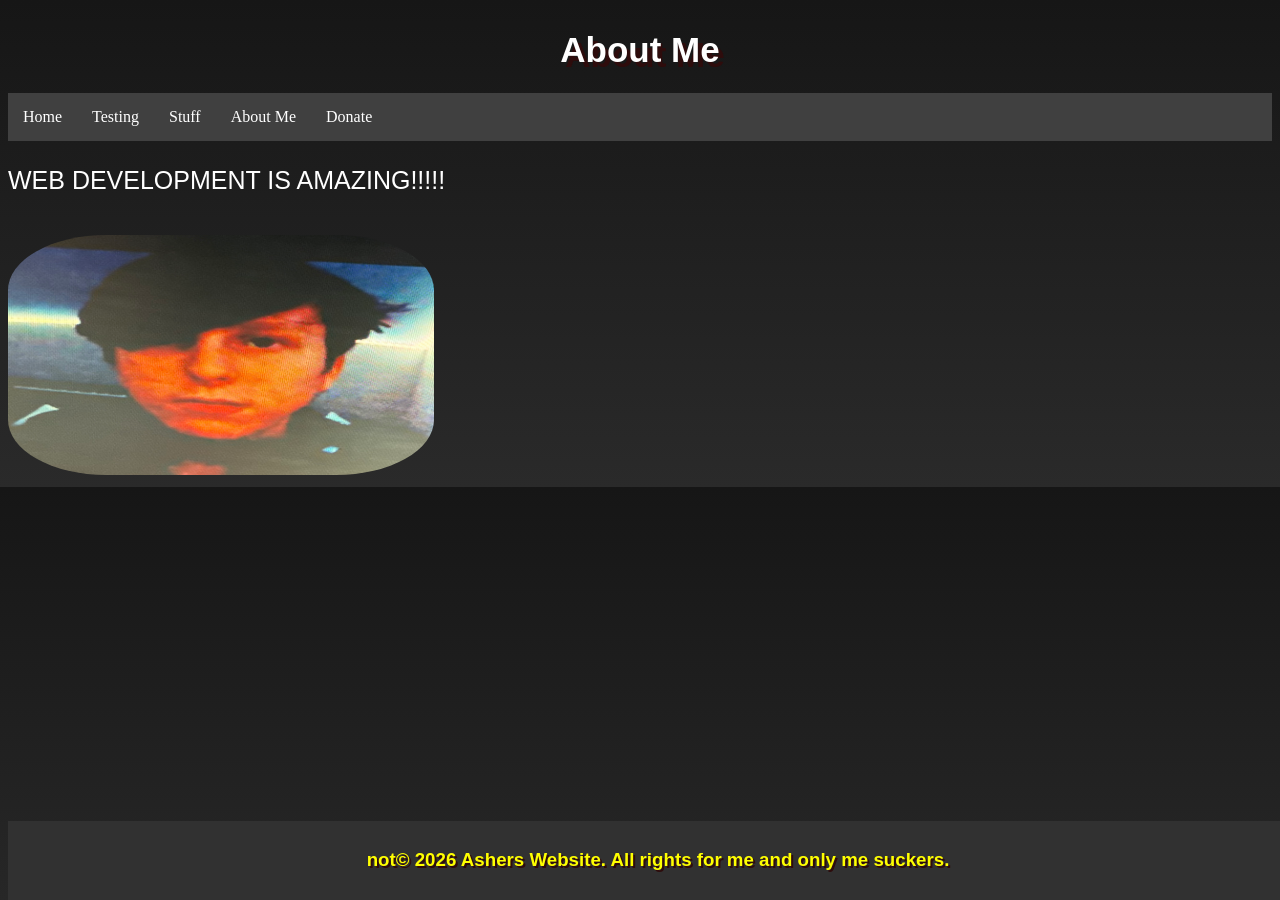
==== about.html @ 02c21e3c "uploading the website im dum and did it wrong the first time ;)" ====
<!DOCTYPE html>
<html lang="en">
  <head>
    <meta charset="UTF-8">
    <title>Spinning Chips</title>
    <link rel="stylesheet" href="css/style.css">
    <link rel="icon" href="images/favicon.ico">
  </head>
  <body>

    <h1>About Me</h1>

<nav class="nav-bar">
    <ul>
        <li><a href="index.html">Home</a></li>
        <li><a href="testing.html">Testing</a></li>
        <li><a href="stuff.html">Stuff</a></li>
        <li><a href="about.html">About Me</a></li>
        <li><a href="?.html">Donate</a></li>
    </ul>
</nav>

    <p class="about">
        WEB DEVELOPMENT IS AMAZING!!!!!
    </p>

    <div>
      <img src="images/asher.jpeg" width="426" height="240" class="chipGif">
    </div>


    <footer>
      <h3>not© 2026 Ashers Website. All rights for me and only me suckers.</h3>
    </footer>
  </body>
</html>
---- css/style.css ----
/* body { background-color: #5f0000; }*/
body { background-image: linear-gradient(to Bottom, rgb(22, 22, 22), rgb(42, 42, 42)); }

@view-transition {
  navigation: auto;
}

h1 {
  text-align: center;
  text-shadow: 5px 5px rgb(46, 12, 12);
  color: white;
  font-size: 35px;
  font-weight: heavy;
  font-family: Verdana, Geneva, Tahoma, sans-serif;
  margin-top: 30px;
}



.nav-bar ul{
    list-style-type: none;
    background-color: hsl(0, 0%, 25%);
    padding: 0px;
    margin: 0px;
    overflow: hidden;
}
.nav-bar a{
    color: white;
    text-decoration: none;
    padding: 15px;
    display: block;
    text-align: center;
}
.nav-bar a:hover{
    background-color: hsl(0, 0%, 10%);
}
.nav-bar li{
    float: left;
}



h3 {
  text-shadow: 2px 2px rgb(46, 12, 12);
  color: yellow;
  font-family: Verdana, Geneva, Tahoma, sans-serif;
}



.styledbtn {
  padding: 10px;
  font-size: 20px;
  text-align: center;
  cursor: pointer;
  outline: none;
  color: #000000;
  background-color: #a5c200;
  border: 2px solid #000000;
  border-radius: 100px;
  box-shadow: 0 9px #999;
  margin-top: 15px;
  margin-bottom: 15px;
  cursor: pointer;
}
.styledbtn:hover {
  background-color: #788d00
}
.styledbtn:active {
  background-color: #788d00;
  box-shadow: 0 5px #666;
  transform: translateY(4px);
}



.carsonTitle {
  color: lightgreen;
  font-family: Verdana, Geneva, Tahoma, sans-serif;
}

.chipGif {
  margin-top: 15px;
  border-radius: 23%;
}

.about {
  color: white;
  font-family: Verdana, Geneva, Tahoma, sans-serif;
  font-size: 25px
}

footer {
  background-color: #313131;
  text-align: center;
  padding: 10px;
  position: fixed;
  bottom: 0;
  width: 100%;
}
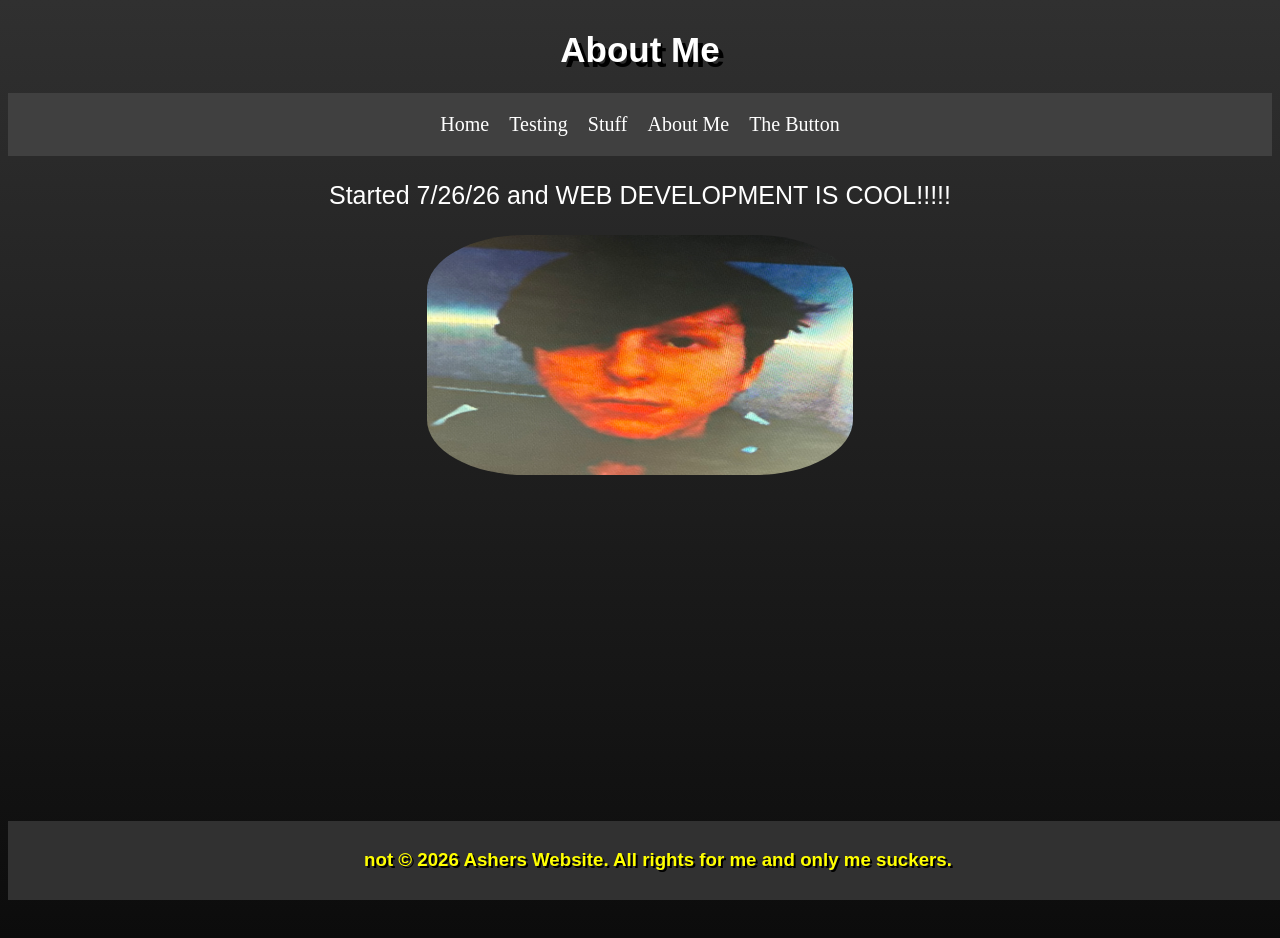
==== commit b17fc31c: "updating the website" ====
--- a/about.html
+++ b/about.html
@@ -2,7 +2,7 @@
 <html lang="en">
   <head>
     <meta charset="UTF-8">
-    <title>Spinning Chips</title>
+    <title>About Me</title>
     <link rel="stylesheet" href="css/style.css">
     <link rel="icon" href="images/favicon.ico">
   </head>
@@ -16,12 +16,12 @@
         <li><a href="testing.html">Testing</a></li>
         <li><a href="stuff.html">Stuff</a></li>
         <li><a href="about.html">About Me</a></li>
-        <li><a href="?.html">Donate</a></li>
+        <li><a href="button.html">The Button</a></li>
     </ul>
 </nav>
 
     <p class="about">
-        WEB DEVELOPMENT IS AMAZING!!!!!
+      Started 7/26/26 and WEB DEVELOPMENT IS COOL!!!!!
     </p>
 
     <div>
@@ -30,7 +30,7 @@
 
 
     <footer>
-      <h3>not© 2026 Ashers Website. All rights for me and only me suckers.</h3>
+      <h3>not © 2026 Ashers Website. All rights for me and only me suckers.</h3>
     </footer>
   </body>
 </html>
--- a/css/style.css
+++ b/css/style.css
@@ -1,57 +1,90 @@
-/* body { background-color: #5f0000; }*/
-body { background-image: linear-gradient(to Bottom, rgb(22, 22, 22), rgb(42, 42, 42)); }
-
-@view-transition {
-  navigation: auto;
+/* HIDDEN STUFF */
+body { 
+  background-image: linear-gradient(to top, rgb(12, 12, 12), rgb(48, 48, 48));
+  min-height: 100vh;
+  min-height: 100dvh;
 }
 
+/* Every Page STUFF */
 h1 {
   text-align: center;
-  text-shadow: 5px 5px rgb(46, 12, 12);
+  text-shadow: 5px 5px rgb(0, 0, 0);
   color: white;
   font-size: 35px;
   font-weight: heavy;
   font-family: Verdana, Geneva, Tahoma, sans-serif;
   margin-top: 30px;
 }
+h2 {
+  text-shadow: 2px 2px rgb(0, 0, 0);
+  color: red;
+  font-family : Verdana, Geneva, Tahoma, sans-serif;
+  text-align: center;
+  font-size: 30px;
+}
+h3 {
+  text-shadow: 2px 2px rgb(0, 0, 0);
+  color: yellow;
+  font-family: Verdana, Geneva, Tahoma, sans-serif;
+  text-align: center;
+}
+footer {
+  background-color: #313131;
+  text-align: center;
+  padding: 10px;
+  position: fixed;
+  bottom: 0;
+  width: 100%;
+}
+/* Every Page STUFF END */
+
+/* Navigation Bar */
+.nav-bar ul{
+  list-style-type: none;
+  background-color: hsl(0, 0%, 25%);
+  padding: 10px;
+  margin: 0px;
+  overflow: hidden;
+  display: flex;
+  justify-content: center;
+}
+.nav-bar a{
+  color: white;
+  text-decoration: none;
+  padding: 10px;
+  font-size: 20px;
+  display: flex;
+  text-align: center;
+  align-items: center;
+  justify-content: center;
+}
+.nav-bar a:hover{
+  background-color: hsl(0, 0%, 10%);
+}
+.nav-bar li{
+  float: left;
+}
+/* Navigation Bar END */
 
 
 
-.nav-bar ul{
-    list-style-type: none;
-    background-color: hsl(0, 0%, 25%);
-    padding: 0px;
-    margin: 0px;
-    overflow: hidden;
-}
-.nav-bar a{
-    color: white;
-    text-decoration: none;
-    padding: 15px;
-    display: block;
-    text-align: center;
-}
-.nav-bar a:hover{
-    background-color: hsl(0, 0%, 10%);
-}
-.nav-bar li{
-    float: left;
+/* Home Page */
+.itchButton {
+  display: block;
+  margin-left: auto;
+  margin-right: auto;
+
 }
 
-
-
-h3 {
-  text-shadow: 2px 2px rgb(46, 12, 12);
-  color: yellow;
-  font-family: Verdana, Geneva, Tahoma, sans-serif;
+.randomInputs {
+  text-align: center;
+  margin-top: 30px;
+  margin-bottom: 15px;
 }
-
-
 
 .styledbtn {
   padding: 10px;
   font-size: 20px;
-  text-align: center;
   cursor: pointer;
   outline: none;
   color: #000000;
@@ -61,6 +94,9 @@
   box-shadow: 0 9px #999;
   margin-top: 15px;
   margin-bottom: 15px;
+  margin-left: auto;
+  margin-right: auto;
+  display: block;
   cursor: pointer;
 }
 .styledbtn:hover {
@@ -72,29 +108,91 @@
   transform: translateY(4px);
 }
 
-
-
 .carsonTitle {
   color: lightgreen;
   font-family: Verdana, Geneva, Tahoma, sans-serif;
 }
+.carsonPicture {
+  display: block;
+  margin-left: auto;
+  margin-right: auto;
+}
+/* Home Page END */
 
+
+
+/* Testing Page */
 .chipGif {
   margin-top: 15px;
   border-radius: 23%;
+  display: block;
+  margin-left: auto;
+  margin-right: auto;
 }
+.video {
+  display: block;
+  margin-left: auto;
+  margin-right: auto;
+  margin-bottom: 30px;
+}
+.AshLowRes {
+  margin-bottom: 100px;
+  display: block;
+  margin-left: auto;
+  margin-right: auto;
+}
+/* Testing Page END */
 
+
+
+/* Stuff Page */
+.game1 {
+  margin-top: 10px;
+  margin-bottom: 100px;
+  border: none;
+  display: flex;
+  justify-content: center;
+}
+/* Stuff Page END */
+
+
+
+/* About Me Page END */
 .about {
+  text-align: center;
   color: white;
   font-family: Verdana, Geneva, Tahoma, sans-serif;
   font-size: 25px
 }
+/* About Me Page END */
 
-footer {
-  background-color: #313131;
-  text-align: center;
-  padding: 10px;
-  position: fixed;
-  bottom: 0;
-  width: 100%;
-}+
+
+/* The Button Page */
+.theButton {
+  padding: 20px 220px;
+  font-size: 20px;
+  cursor: pointer;
+  outline: none;
+  color: #ffffff;
+  background-color: #4CAF50;
+  border: 2px solid #000000;
+  border-radius: 100px;
+  box-shadow: 0 9px #999;
+  margin-top: 15px;
+  margin-bottom: 15px;
+  margin-left: auto;
+  margin-right: auto;
+  display: block;
+  cursor: pointer;
+  margin-bottom: 1000px;
+}
+.theButton:hover {
+  background-color: #316933
+}
+.theButton:active {
+  background-color: #316933;
+  box-shadow: 0 5px #666;
+  transform: translateY(4px);
+}
+/* The Button Page END */
